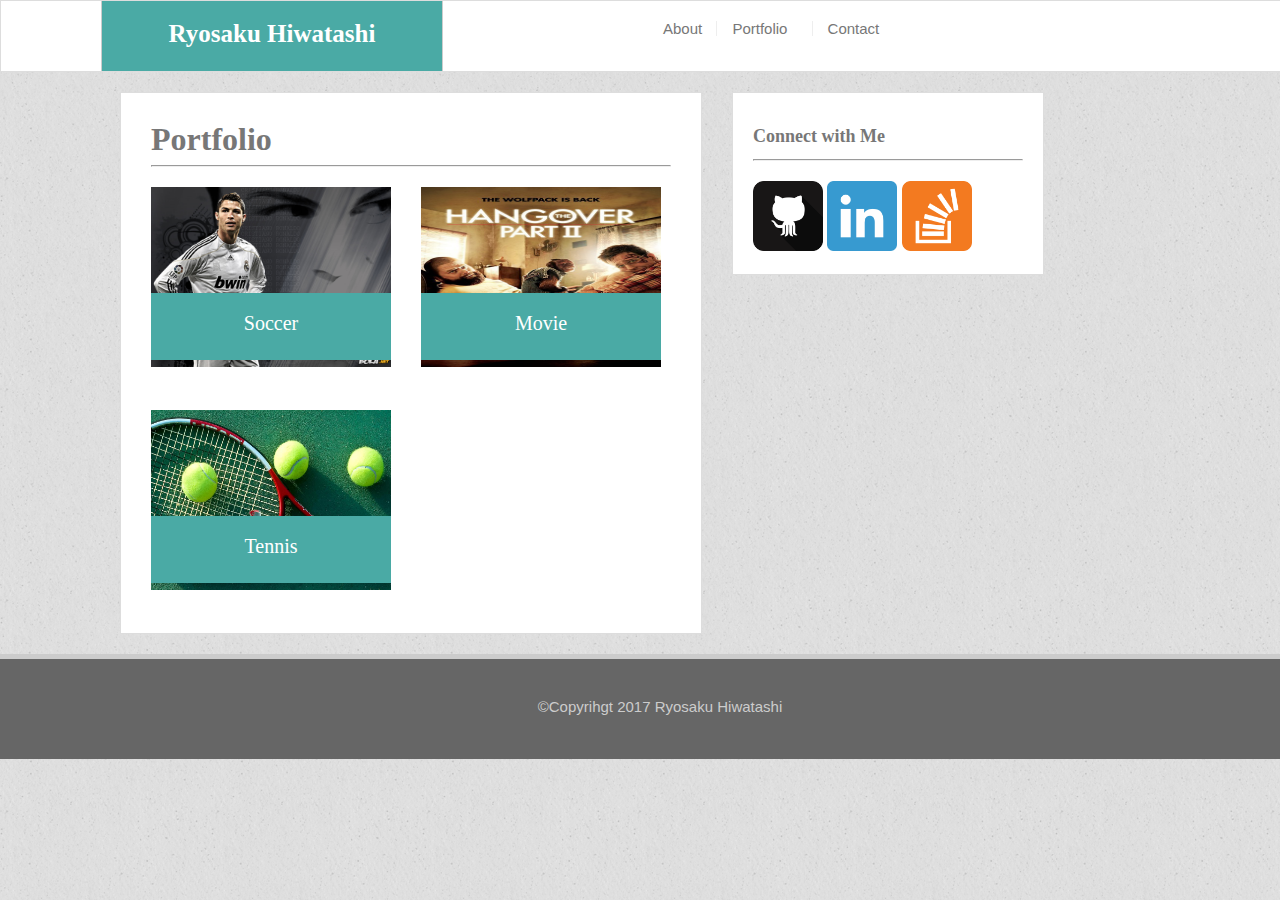
==== portfolio.html @ 7703d382 "I modified" ====
<!DOCTYPE html>
<html>

<head>
	<title>Portfolio_Portfolio</title>
	<link rel="stylesheet" type="text/css" href="assets/css/reset.css">
	<link rel="stylesheet" type="text/css" href="assets/css/style.css">
</head>

<body>

<!--<div class="headerr">-->

<div class="container">

	<div class="header">
		<div class="myName">Ryosaku Hiwatashi</div>
		<div class="menuBar">
		<ul>
			<li><a href="index.html">About</a></li>
			<li><a href="portfolio.html">Portfolio</a></li>
			<li><a href="contact.html">Contact</a></li>
		</ul>
		</div>
	</div>

	<div class="main">

		<div class="topic">
			<h1>Portfolio</h1>
			<hr>
			<div class="txtNimg">
				<img src="assets/images/cr7.jpg">
				<p>Soccer</p>
			</div>
			<div class="txtNimg">
				<img src="assets/images/hangover.jpg">
				<p>Movie</p>
			</div>
			<div class="txtNimg">
				<img src="assets/images/tennis.jpg">
				<p>Tennis</p>
			</div>
		</div>

		<div class="connect">
			<h3>Connect with Me</h3>
			<hr>
			<a href="https://github.com/"><img src="assets/images/github.png"></a>
			<a href="https://www.linkedin.com/"><img src="assets/images/linkedin.png"></a>
			<a href="https://stackoverflow.com/"><img src="assets/images/overflow.png"></a>
		</div>

	</div>

	<div class="footer">
			<p class="copy">&copy;Copyrihgt 2017 Ryosaku Hiwatashi</p>
	</div>

</div>

</body>
</html>
---- assets/css/style.css ----
* {
	margin:0;
	padding:0;
}

body {
    font-family: 'Arial', 'Helvetica Neue', Helvetica, sans-serif;
    color: #777777;
	background-image: url('../images/white_sand.png');
	height: 100%;
	/*background: #ddd;*/
}

a {
	text-decoration: none;
	color: #777777;
}

h1 {
  	display: block;
  	margin: 10px 0;
  	font-size: 32px;
  	font-weight: bold;
    font-family: 'Georgia', Times, Times New Roman, serif;
  	page-break-after: avoid; 
}

h2 {
  	display: block;
  	margin: 13px 0; 
  	font-size: 24px;
  	font-weight: bold;
    font-family: 'Georgia', Times, Times New Roman, serif;
}

h3 {
  	display: block;
  	margin:  14px 0;
  	font-size: 18px;
  	font-weight: bold;
    font-family: 'Georgia', Times, Times New Roman, serif;
}

p {
    padding-top: 20px;
    padding-bottom: 20px;
    font-size: 20px;
}

li {
	display: inline-block;
	text-align: center;
}

li+ li {
	padding:0 10px 0 15px;
	margin-right: 0px;
	margin-left: 10px;
 	border-left: 1px solid #eee;
}


.container {
	/*position: relative;
	height: auto;
	height: 100%;
	min-height: 100%;*/
	/*position: relative; */
	/*width: 960px;*/
	height: auto !important; 
	height: 100%; 
	min-height: 100%; 
}

/********** Header *********/
.header {
	/*position: fixed;*/
  	/*padding: 20px;*/
	background: #fff;
	text-align: center;
	/*top: 0;
	left: 0;*/
	height: 70px;
	overflow: hidden;
	margin: 0;

  	border-style: solid;
  	border-width: thin;
  	border-color: #dddddd;
  	width: 100%;
}

.myName {
	/*float: left;*/
	/*position: fixed;*/
	float: left;
	width: 300px;
	height: 40px;
	padding: 20px;
	background: #4aaaa5;
  	margin-top: 0;
  	margin-left: 100px;
  	margin-bottom: 0;

  	border-right: 1px solid #ccc;
  	border-left: 1px solid #ccc;

	font-size: 25px;
    font-weight: bold;
    color: #fff;
    font-family: 'Georgia', Times, Times New Roman, serif;
}

.menuBar {
	/*float: left;*/
	/*position: fixed;*/
	float: left;
	white-space: nowrap;
	width: 150px;
	height: 90px;
	padding: 20px;
  	margin-top: 0;
  	margin-left: 200px;
  	margin-bottom: 0;

	font-size: 15px;
	color: #4aaaa5;
}

.menuBar:after {
	clear: both;
}

.main {
	overflow: hidden;
	padding: 20px;
}

/* Common(topic) */
.topic {
	/*position: relative;*/
	float:left;

	width: 540px;
	padding: 20px;
	background: #fff;
	/*margin: 100px auto 100px 10px;*/
	
	/*margin-top: 20px;*/
	margin-left:100px;

  	border-style: solid;
  	border-width: thin;
  	border-color: #dddddd;
}

.topic h1 {
	margin-left: 10px;
}

.topic hr {
	margin-left: 10px;
	margin-right: 10px;
}

.topic p {
	margin-top: 0px;
	margin-left: 10px;
	margin-right: 0px;
}

/********** About Me *********/
.mine {
	float: left;
	width: 250px;
	margin-top: 20px;
	margin-right: 10px;
	margin-bottom: 10px;
	margin-left: 10px;
}

/********** Connect with Me *********/
.connect {
	/*position: fixed;*/
	float:left;
	/*right: 0;*/

	width: 270px;
	padding: 20px;
	background: #fff;

	margin-left:30px;

  	border-style: solid;
  	border-width: thin;
  	border-color: #dddddd;
}

.connect img {
	margin-top: 20px;
	height: 70px;
	width: 70px;
}


/* clearfix */
.main:before,
.main:after {
    content: "";
    /*display: table;*/
    clear: both;
}

/*#connect:after {
	clear: both;
}*/


p.copy {
	font-size: 15px;
    font-color: #cccccc;
}




/********** Portfolio *********/

.txtNimg{
	float: left;
	position: relative;
	/*width: 300px;*/
	margin-top: 20px;
	margin-right: 20px;
	margin-bottom: 20px;
	overflow: hidden;
}

.txtNimg img {
	margin-left: 10px;
  	width: 240px;
  	height: 180px;
}

.txtNimg p {
	position: absolute;
	width: 240px;
	height: 15%;
	text-align: center;
	left: 0;
	bottom: 10px;
	color: #fff;
	margin-left: 10px;
	background: #4aaaa5;
	vertical-align: middle;

	font-size: 20px;
    font-color: #fff;
    font-family: "Times New Roman", Times, serif;
}


/********** Contact *********/
form {

}

input {
	width: 520px;
	height: 30px;
	margin-top: 10px;
	border: 1px solid #eee;
}

input.sub{
	width: 100px;
	color: #fff;
	margin-top: 10px;
	margin-left: 10px;
	font-size: 15px;
}

textarea {
	width: 520px;
	height: 200px;
		margin-top: 10px;
	
	border: 1px solid #eee;
}

/*** footer ***/
.footer {
	/*position: fixed;*/
  	width: 100%;
  	height: 60px;
  	padding: 20px;
	text-align: center;
	background: #666666;
	/*bottom: 0;
	left: 0;*/
	
	font-size: 15px;
	color: #cccccc;

  	border-top: 5px solid #cccccc;
	/*position: absolute;*/
	bottom: 0;

	/*margin-bottom: 0;*/
	/*clear: both;*/
}

/**********************************************/
/**************** Media Screen ****************/
/**********************************************/
@media screen and (max-width: 980px) {
	/*p {
		font-size: 20px;
	}*/

	.menuBar {
  		margin-left: 100px;
	}
	

	/********** About Me *********/
	.topic {
		margin-left: 80px;
		width: 380px;
		font-size: 20px;
	}

	.mine {
		width: 350px;
		margin-bottom: 10px;
	}

	/********** Portfolio *********/
	.txtNimg {
		float: left;
		position: relative;
		/*width: 300px;*/
		margin-top: 20px;
		margin-right: 20px;
		margin-bottom: 20px;
		overflow: hidden;
	}

	.txtNimg img {
		margin-left: 10px;
	  	width: 360px;
	  	height: 280px;
	}

	.txtNimg p {
		position: absolute;
		width: 360px;
		height: 15%;
		text-align: center;
		left: 0;
		bottom: 10px;
		color: #fff;
		margin-left: 10px;
		background: #4aaaa5;
		vertical-align: middle;

		font-size: 28px;
	    font-color: #fff;
	    font-family: "Times New Roman", Times, serif;
	}

	/********** Contact *********/
	form {

	}

	input {
		width: 360px;
		height: 30px;
		margin-top: 10px;
		border: 1px solid #eee;
	}

	input.sub{
		width: 100px;
		color: #fff;
		font-size: 15px;
	}

	textarea {
		width: 360px;
		height: 200px;
		margin-top: 10px;
		
		border: 1px solid #eee;
	}

	/********** Connect with Me *********/
	.connect {
		width: 200px;

	}
	.connect img {
		width: 40px;
		height: 40px;
	}

}

@media screen and (max-width: 768px) {
	
	p {
		font-size: 20px;
	}

	h1 {
		margin-left: 10px;
	}

	hr {
		margin-left: 10px;
		margin-right: 10px;
	}

	.myName {
		margin-left: 20px;
	}

	.menuBar {
  		margin-left: 20px;
	}

	.topic {
		margin-left: 10px;
		padding-left: 10px;
		padding-right: 10px;

		width: 600px;
		font-size: 20px;
	}

	/********** About Me *********/
	.mine {
		width: 350px;
		margin-bottom: 10px;
	}


	/********** Portfolio *********/
	.txtNimg{
		float: left;
		position: relative;
		/*width: 300px;*/
		margin-top: 20px;
		margin-right: 20px;
		margin-bottom: 20px;
		overflow: hidden;
	}

	.txtNimg img {
		margin-left: 10px;
	  	width: 240px;
	  	height: 180px;
	}

	.txtNimg p {
		position: absolute;
		width: 240px;
		height: 15%;
		text-align: center;
		left: 0;
		bottom: 10px;
		color: #fff;
		margin-left: 10px;
		background: #4aaaa5;
		vertical-align: middle;

		font-size: 20px;
	    font-color: #fff;
	    font-family: "Times New Roman", Times, serif;
	}
	
	/********** Contact *********/
	form {

	}

	input {
		width: 580px;
		height: 30px;
		margin-top: 10px;
		border: 1px solid #eee;
	}

	input.sub{
		width: 100px;
		color: #fff;
		font-size: 15px;
	}

	textarea {
		width: 580px;
		height: 200px;
		margin-top: 10px;
		
		border: 1px solid #eee;
	}

	/********** Connect with Me *********/
	.connect {
		margin-top: 20px;
		margin-left: 10px;
		padding-left: 10px;
		padding-right: 10px;
		width: 600px;
		font-size: 20px;
	}
	.connect img {
		width: 40px;
		height: 40px;
	}

}

@media screen and (max-width: 640px) {

	p {
		font-size: 16px;
	}

	.header {
		width: 100%;
		height: 130px;
	}

	.myName {
		margin-left: 0px;
		width: 100%;
	}

	.menuBar {
		clear: both;
		width: 100%;
  		margin-left: 0px;
  		height: 90px;
  		text-align: center;
	}
	.menuBar li{
		width: 25%;
	}

	.topic {
		margin-left: 10px;
		padding-left: 10px;
		padding-right: 10px;
		width: 450px;
		font-size: 20px;
	}

	/********** About *********/
	.aboutMe hr {
		width: 400px;
	}

	.mine {
		width: 420px;
		margin-bottom: 10px;
		clear: both;
	}

	p {
		clear: both;
	}

	/********** Portfolio *********/
	.txtNimg{
		float: left;
		position: relative;
		/*width: 300px;*/
		margin-top: 20px;
		margin-right: 20px;
		margin-bottom: 20px;
		overflow: hidden;
	}

	.txtNimg img {
		margin-left: 10px;
	  	width: 400px;
	  	height: 320px;
	}

	.txtNimg p {
		position: absolute;
		width: 380px;
		height: 15%;
		text-align: center;
		left: 0;
		bottom: 10px;
		color: #fff;
		margin-left: 10px;
		background: #4aaaa5;
		vertical-align: middle;

		font-size: 30px;
	    font-color: #fff;
	    font-family: "Times New Roman", Times, serif;
	}
	
	/********** Contact *********/
	.Contact {
		margin-left: 10px;
		padding-left: 10px;
		padding-right: 10px;

		width: 450px;
		font-size: 20px;
		
	}

	form {

	}

	input {
		width: 430px;
		height: 30px;
		margin-top: 10px;
		border: 1px solid #eee;
	}

	input.sub{
		width: 100px;
		color: #fff;
		font-size: 15px;
	}

	textarea {
		width: 430px;
		height: 200px;
		margin-top: 10px;
		
		border: 1px solid #eee;
	}


	/********** Connect with Me *********/
	.connect {
		margin-top: 20px;
		margin-left: 10px;
		padding-left: 10px;
		padding-right: 10px;
		width: 450px;
		font-size: 20px;
	}
	.connect img {
		width: 40px;
		height: 40px;
	}
}
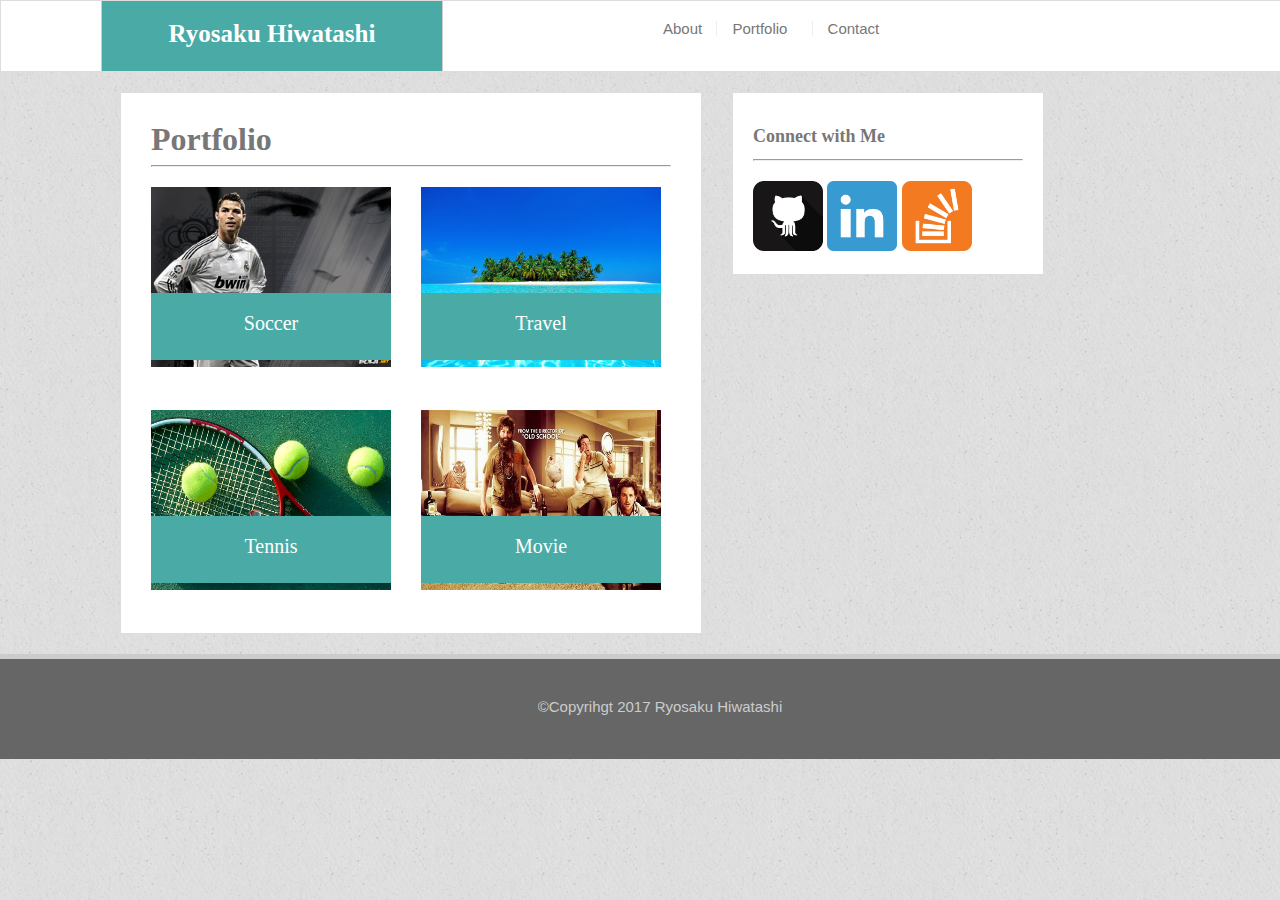
==== commit b0e6ec37: "I am done" ====
--- a/portfolio.html
+++ b/portfolio.html
@@ -34,12 +34,16 @@
 				<p>Soccer</p>
 			</div>
 			<div class="txtNimg">
-				<img src="assets/images/hangover.jpg">
-				<p>Movie</p>
+				<img src="assets/images/beach.jpg">
+				<p>Travel</p>
 			</div>
 			<div class="txtNimg">
 				<img src="assets/images/tennis.jpg">
 				<p>Tennis</p>
+			</div>
+			<div class="txtNimg">
+				<img src="assets/images/hangover.jpg">
+				<p>Movie</p>
 			</div>
 		</div>
 
